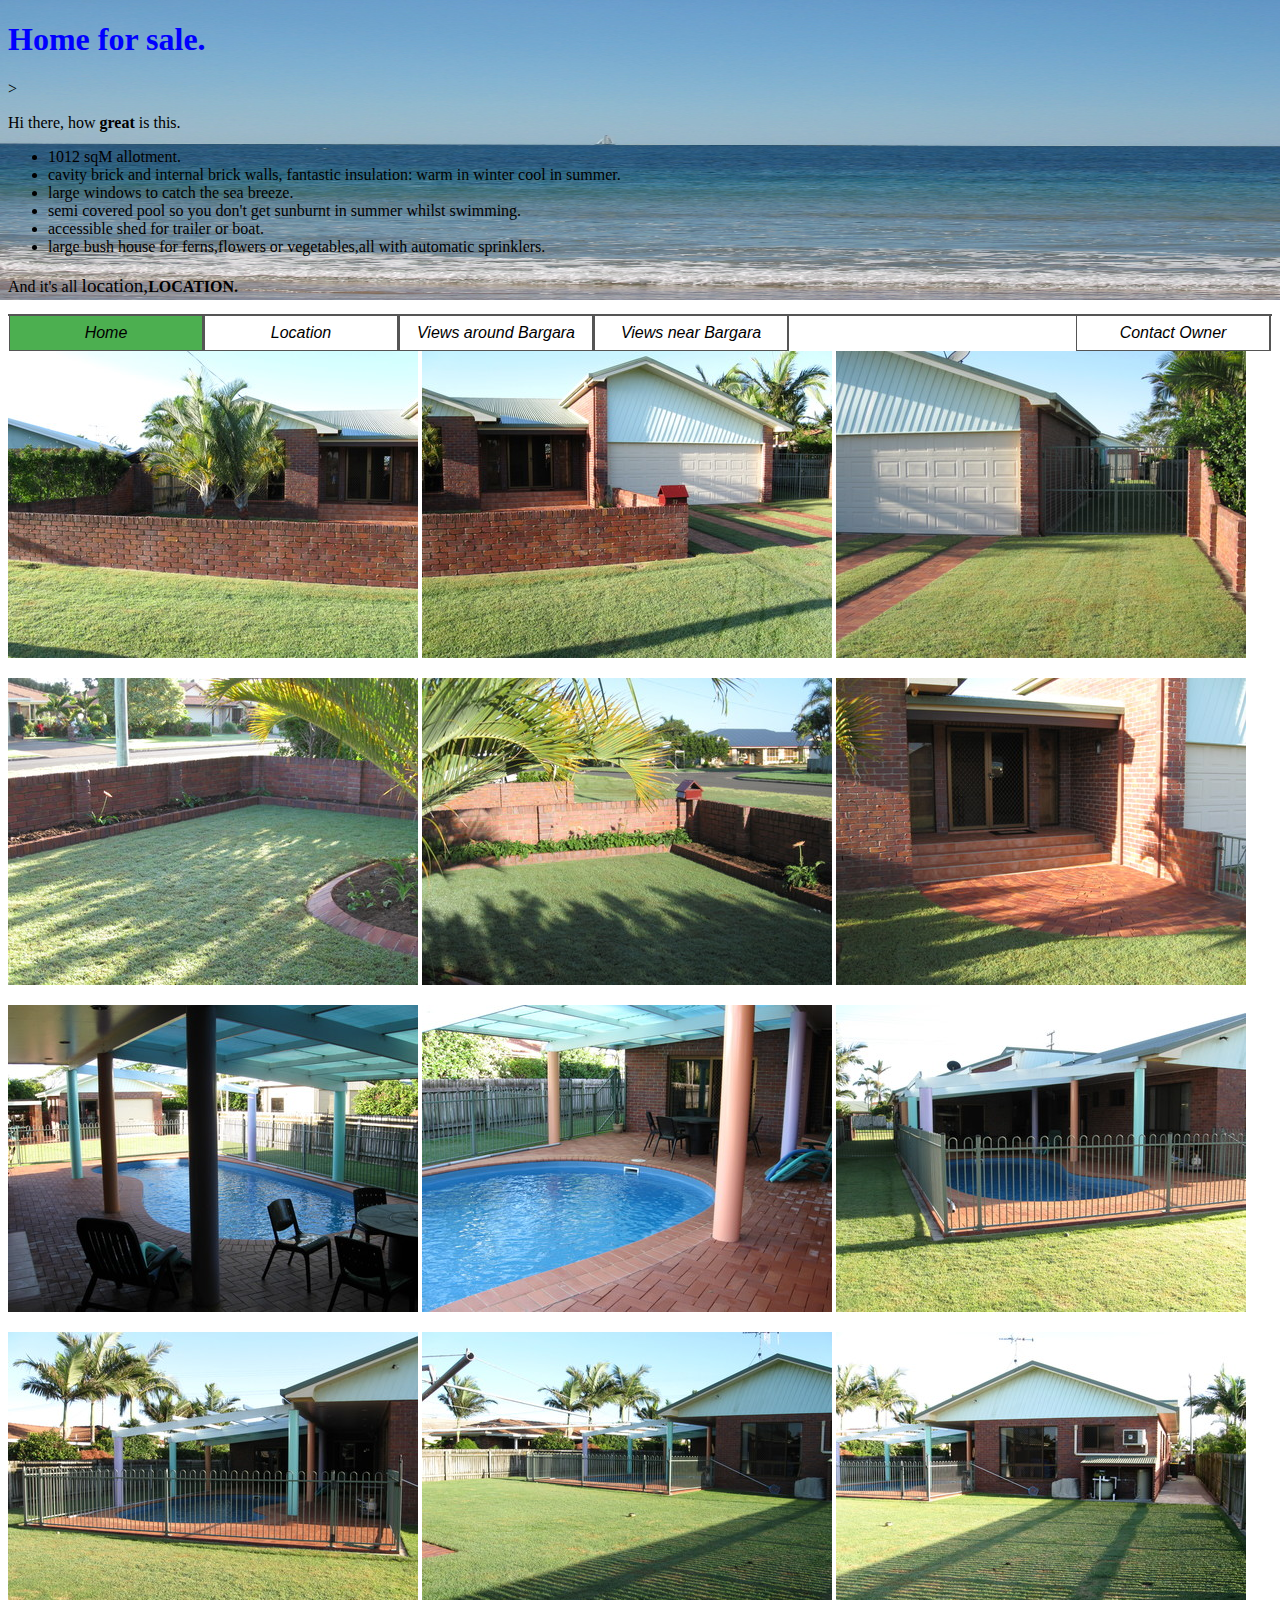
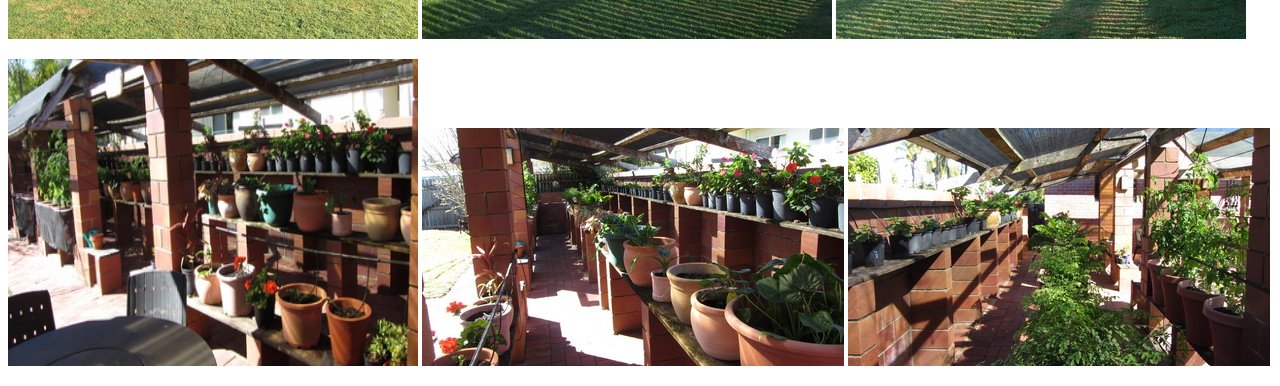
==== index.html @ a71e0891 "Initial commit" ====
<!DOCTYPE html>
<html>
<head>
<meta charset="utf-8"/>
<title>Australian House</title>
<link rel="stylesheet"href="styles.CSS"type="text/css"/>



</head>
<body>
<h1>Home for sale.</h1>

<div>>
	<p>Hi there, how <strong>great</strong> is this.
	<ul>
		<li>1012 sqM allotment.</li>
		<li>cavity brick and internal brick walls, fantastic insulation: warm in winter cool in summer.</li>
		<li>large windows to catch the sea breeze. </li>
		<li>semi covered pool so you don't get sunburnt in summer whilst swimming.</li>
		<li>accessible shed for trailer or boat.</li>
		<li>large bush house for ferns,flowers or vegetables,all with automatic sprinklers.</li>
	</ul></p>
	
<p>And it's all <span style="font-size:120%;">location,</span><span style="font-size:140%"></span><strong>LOCATION.</strong></p>
	
</div>
<nav>
	<ul>
		<li class="active"><a href="index.html">Home</a></li>
		<li><a href="Location.html">Location</a></li>
		<li><a href="bargara.html"> Views around Bargara </a></li>
		<li><a href="burnettHds.html"> Views near Bargara </a></li>
		<li id="contact"><a href="Contact">Contact Owner</a></li>
	</ul>
</nav>
 
 <p><img src="images/homeF1.jpg" width="410" height="307" alt="Picture 1 of house." />
<img src="images/homeF2.jpg" alt="Picture 2 of house." /> <img src="images/homeF3.jpg" alt="Picture 3 of house." /></p>

<p><img src="images/homeF4.jpg" width="410" height="307" alt="Picture 4 of house." />
<img src="images/homeF5.jpg" alt="Picture 5 of house." /> <img src="images/homeF6.jpg" alt="Picture 6 of house." /></p>

<p> <img src="images/homeB1.jpg" width="410" height="307" alt="Picture 7 of house." />
<img src="images/homeB2.jpg" alt="Picture 8 of house." /> <img src="images/homeB3.jpg" alt="Picture 9 of house." /></p>

<p><img src="images/homeB4.jpg" width="410" height="307" alt="Picture 10 of house." />
<img src="images/homeB5.jpg" alt="Picture 11 of house." /> <img src="images/homeB6.jpg" alt="Picture 12 of house." /></p>

<p> <img src="images/bh1.jpg" width="410" height="307" alt="Picture 13 of house." />
<img src="images/bh2.jpg" alt="Picture 14 of house." /> <img src="images/bh3.jpg" alt="Picture 15 of house." /></p>

</body>
</html>
---- styles.CSS ----
nav {
display: inline;

font-family: Arial,Helvetica,san-serif;
}
nav ul{
list-style: none;
margin: 0;
padding: 0;
background-color: gray;
border: 1px solid #555;

}
nav li a{
display:block;
width: 160px;
color: #000;
padding: 8px 16px;
text-decoration: none;
border: 1px solid #555;
}

li a:link,nav li a:visited {
	color: black;
	background-color: transparent;
	font-style: italic;
	
}
nav li a:hover{
color: white;
background-color: #555;
}

nav li {
float: left;
text-align: center;
border-right: 1px solid #555; /*places border between blocks*/
}

/*shows which link you are using*/
.active{
background-color: #4caf50;
}

#contact{
float: right;
}

h1{
color: blue;

}
.photos{
justify-content: centre;
}

body{
background-color: white;
background-image: url(images/bGround.jpg);
background-repeat: no-repeat;
background-size: 1300px 300px;

}
.location{
padding-bottom: 145px;
}

.bargara{
padding-bottom: 75px;
}
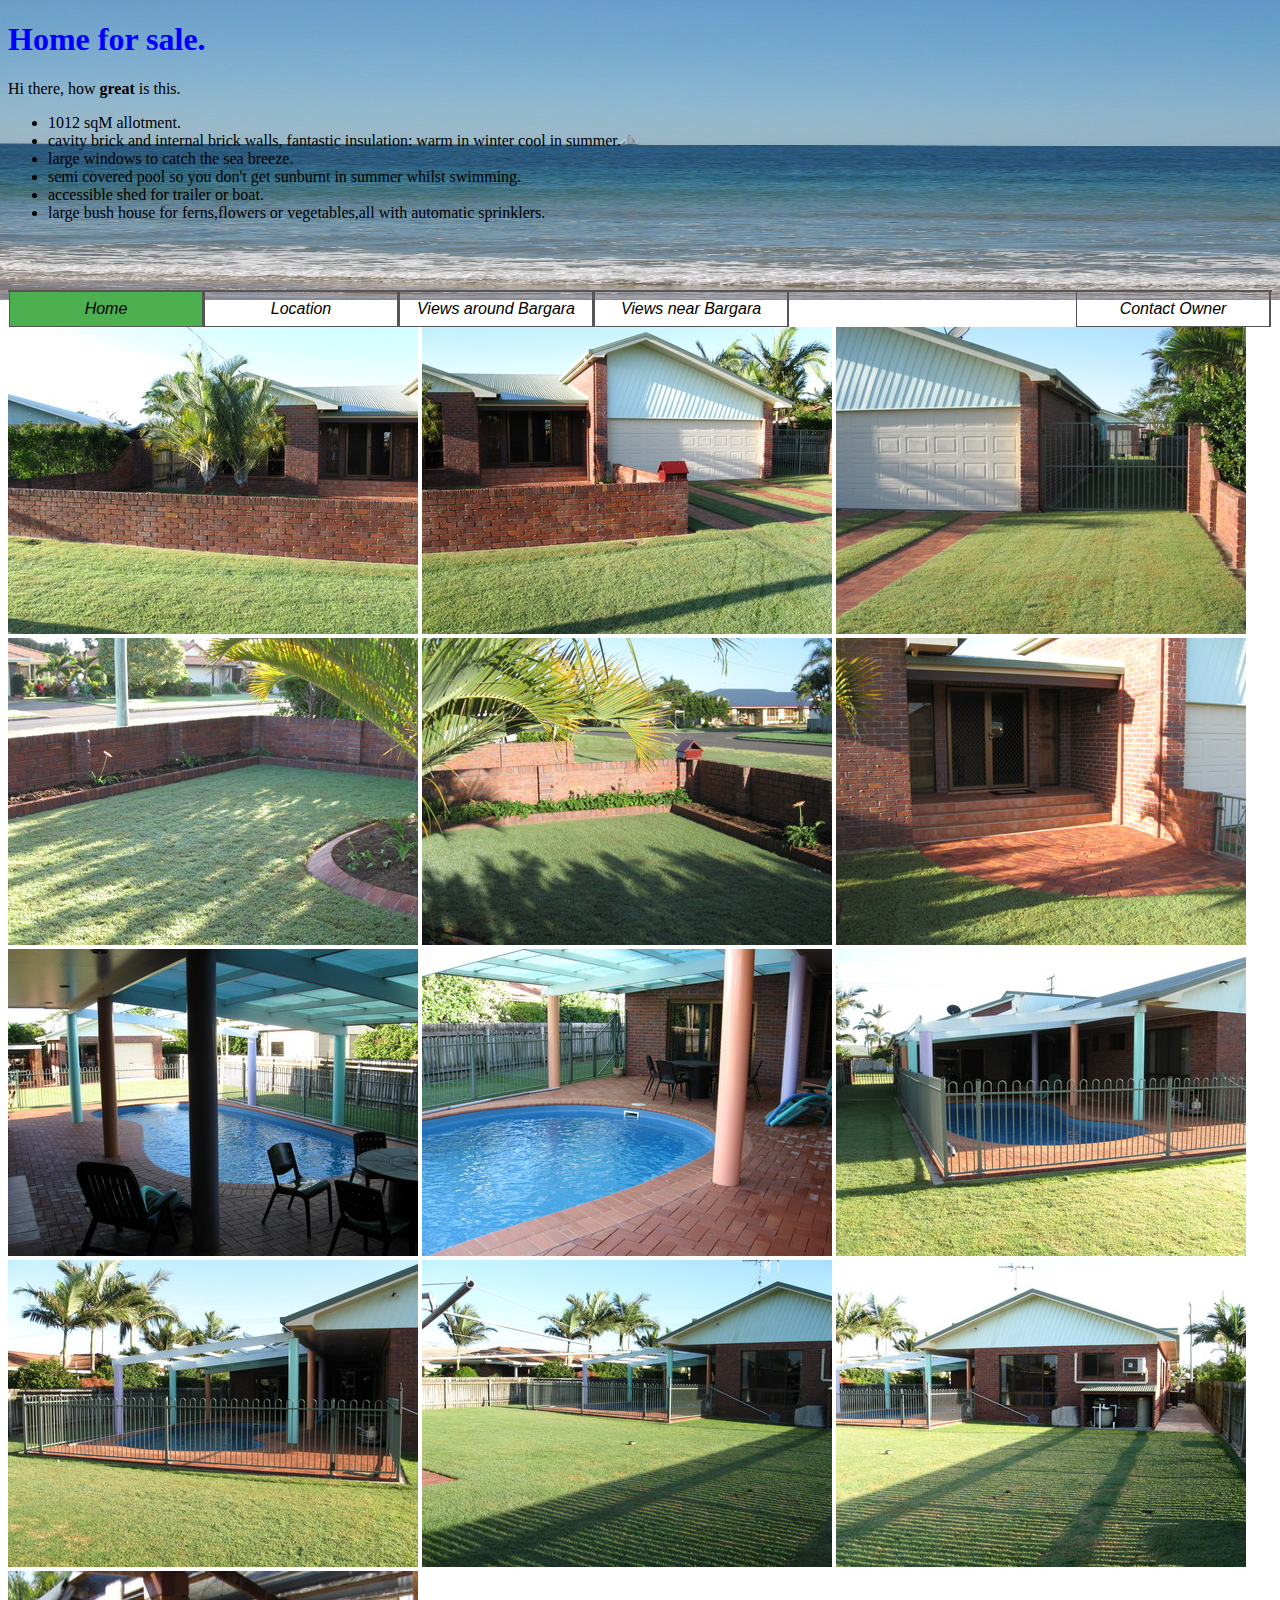
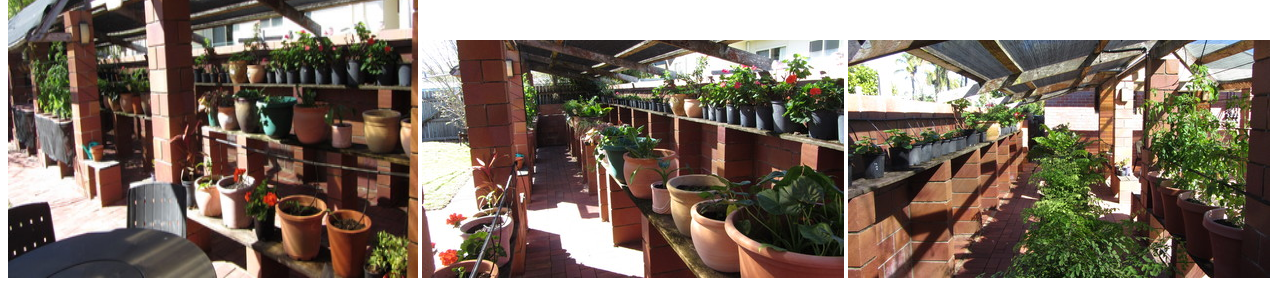
==== commit 156f7e77: "repaired contact" ====
--- a/index.html
+++ b/index.html
@@ -1,8 +1,13 @@
 <!DOCTYPE html>
-<html>
+<html lang="en">
 <head>
-<meta charset="utf-8"/>
-<title>Australian House</title>
+<meta charset="UTF-8">
+<meta name="description"
+content="House for sale,barrier reef,Australia,Queensland property,close to beaches,Bundaberg,Bargara">
+<meta name="keywords"
+content="house,home,sale,australia,queensland,barrier reef,beach,property sale,bargara,bundaberg">
+<title>Australian House for sale.</title>
+
 <link rel="stylesheet"href="styles.CSS"type="text/css"/>
 
 
@@ -11,7 +16,7 @@
 <body>
 <h1>Home for sale.</h1>
 
-<div>>
+<div class="home">
 	<p>Hi there, how <strong>great</strong> is this.
 	<ul>
 		<li>1012 sqM allotment.</li>
@@ -22,7 +27,7 @@
 		<li>large bush house for ferns,flowers or vegetables,all with automatic sprinklers.</li>
 	</ul></p>
 	
-<p>And it's all <span style="font-size:120%;">location,</span><span style="font-size:140%"></span><strong>LOCATION.</strong></p>
+
 	
 </div>
 <nav>
@@ -31,24 +36,27 @@
 		<li><a href="Location.html">Location</a></li>
 		<li><a href="bargara.html"> Views around Bargara </a></li>
 		<li><a href="burnettHds.html"> Views near Bargara </a></li>
-		<li id="contact"><a href="Contact">Contact Owner</a></li>
+		<li id="contact"><a href="contact.html">Contact Owner</a></li>
 	</ul>
 </nav>
  
- <p><img src="images/homeF1.jpg" width="410" height="307" alt="Picture 1 of house." />
-<img src="images/homeF2.jpg" alt="Picture 2 of house." /> <img src="images/homeF3.jpg" alt="Picture 3 of house." /></p>
-
-<p><img src="images/homeF4.jpg" width="410" height="307" alt="Picture 4 of house." />
-<img src="images/homeF5.jpg" alt="Picture 5 of house." /> <img src="images/homeF6.jpg" alt="Picture 6 of house." /></p>
-
-<p> <img src="images/homeB1.jpg" width="410" height="307" alt="Picture 7 of house." />
-<img src="images/homeB2.jpg" alt="Picture 8 of house." /> <img src="images/homeB3.jpg" alt="Picture 9 of house." /></p>
-
-<p><img src="images/homeB4.jpg" width="410" height="307" alt="Picture 10 of house." />
-<img src="images/homeB5.jpg" alt="Picture 11 of house." /> <img src="images/homeB6.jpg" alt="Picture 12 of house." /></p>
-
-<p> <img src="images/bh1.jpg" width="410" height="307" alt="Picture 13 of house." />
-<img src="images/bh2.jpg" alt="Picture 14 of house." /> <img src="images/bh3.jpg" alt="Picture 15 of house." /></p>
+<p class="photos">
+<img src="images/homeF1.jpg" width="410" height="307" alt="Picture 1 of house." />
+<img src="images/homeF2.jpg" alt="Picture 2 of house." />
+<img src="images/homeF3.jpg" alt="Picture 3 of house." />
+<img src="images/homeF4.jpg" width="410" height="307" alt="Picture 4 of house." />
+<img src="images/homeF5.jpg" alt="Picture 5 of house." /> 
+<img src="images/homeF6.jpg" alt="Picture 6 of house." />
+<img src="images/homeB1.jpg" width="410" height="307" alt="Picture 7 of house." />
+<img src="images/homeB2.jpg" alt="Picture 8 of house." />
+<img src="images/homeB3.jpg" alt="Picture 9 of house." />
+<img src="images/homeB4.jpg" width="410" height="307" alt="Picture 10 of house." />
+<img src="images/homeB5.jpg" alt="Picture 11 of house." />
+<img src="images/homeB6.jpg" alt="Picture 12 of house." />
+<img src="images/bh1.jpg" width="410" height="307" alt="Picture 13 of house." />
+<img src="images/bh2.jpg" alt="Picture 14 of house." />
+<img src="images/bh3.jpg" alt="Picture 15 of house." />
+</p>
 
 </body>
 </html>--- a/styles.CSS
+++ b/styles.CSS
@@ -58,13 +58,22 @@
 background-color: white;
 background-image: url(images/bGround.jpg);
 background-repeat: no-repeat;
-background-size: 1300px 300px;
+background-size: 1350px 300px;
 
 }
+
+.home{
+padding-bottom: 52px;
+}
+
+.contact{
+padding-bottom: 220px;
+}
+
 .location{
 padding-bottom: 145px;
 }
 
 .bargara{
-padding-bottom: 75px;
+padding-bottom: 90px;
 }